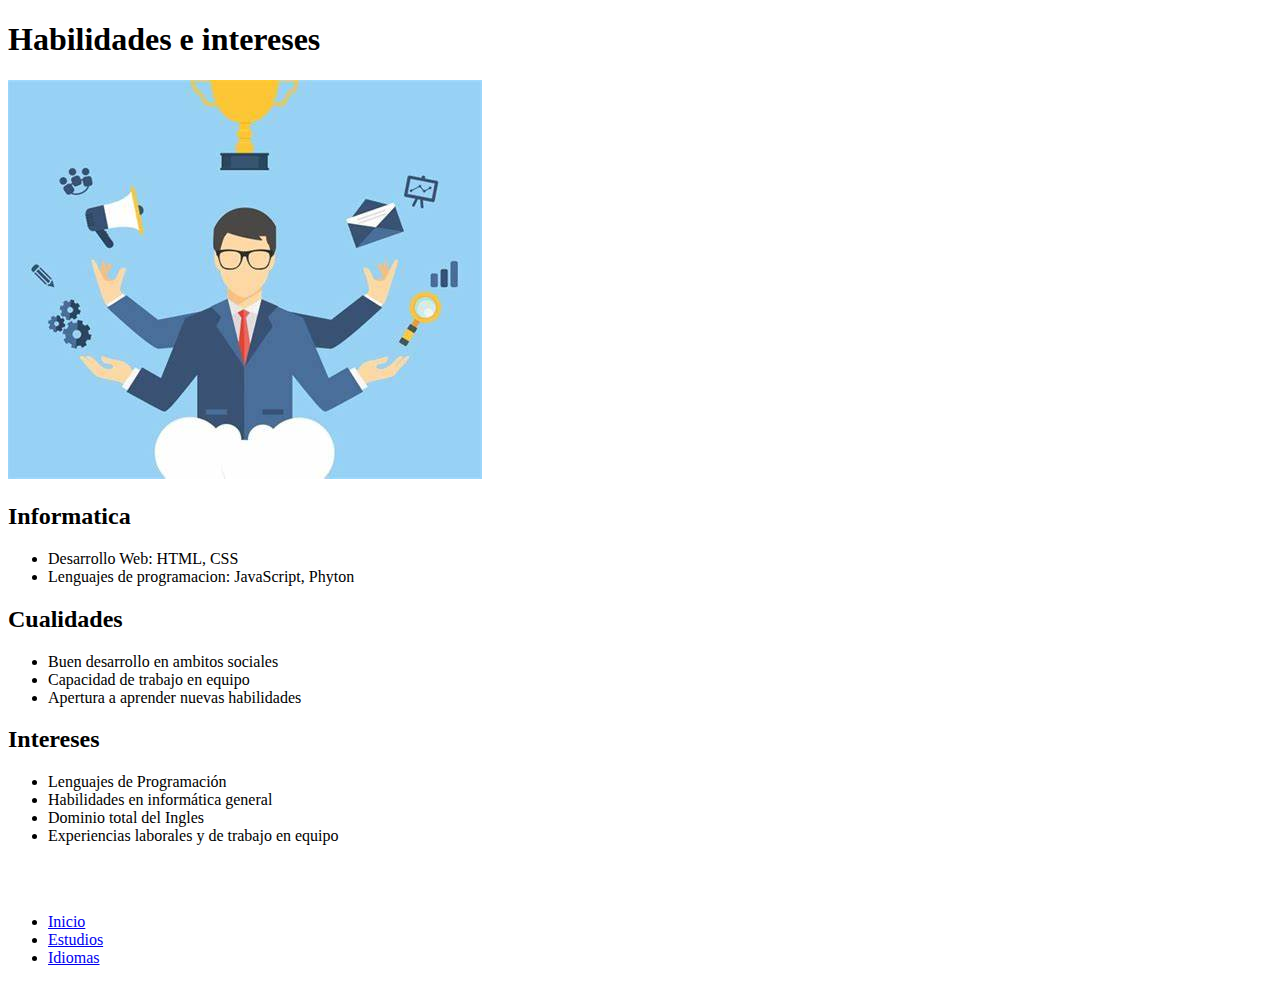
==== cualidades.html @ fbae143b "Primer cv" ====
<!DOCTYPE html>
<html lang="en">
<head>
    <meta charset="UTF-8">
    <meta http-equiv="X-UA-Compatible" content="IE=edge">
    <meta name="viewport" content="width=device-width, initial-scale=1.0">
    <title>Mi CV</title>
</head>
<body>
    <h1>Habilidades e intereses</h1>
    <img src="cualis.jpg" alt="cualidades">
    <h2>Informatica</h2>
    <ul>
        <li> Desarrollo Web: HTML, CSS </li>
        <li> Lenguajes de programacion: JavaScript, Phyton </li>
    </ul>
    <h2>Cualidades</h2>
    <ul>
        <li> Buen desarrollo en ambitos sociales </li>
        <li> Capacidad de trabajo en equipo </li>
        <li> Apertura a aprender nuevas habilidades</li>
    </ul>
    <h2>Intereses</h2>
    <ul>
        <li> Lenguajes de Programación </li>
        <li> Habilidades en informática general </li>
        <li> Dominio total del Ingles </li>
        <li> Experiencias laborales y de trabajo en equipo </li>
    </ul>
    <br><br>
    <ul>
        <li><a href="index.html">Inicio</a></li>
        <li><a href="estudios.html">Estudios</a></li>
        <li><a href="idiomas.html">Idiomas</a></li>
    </ul>
</body>
</html>
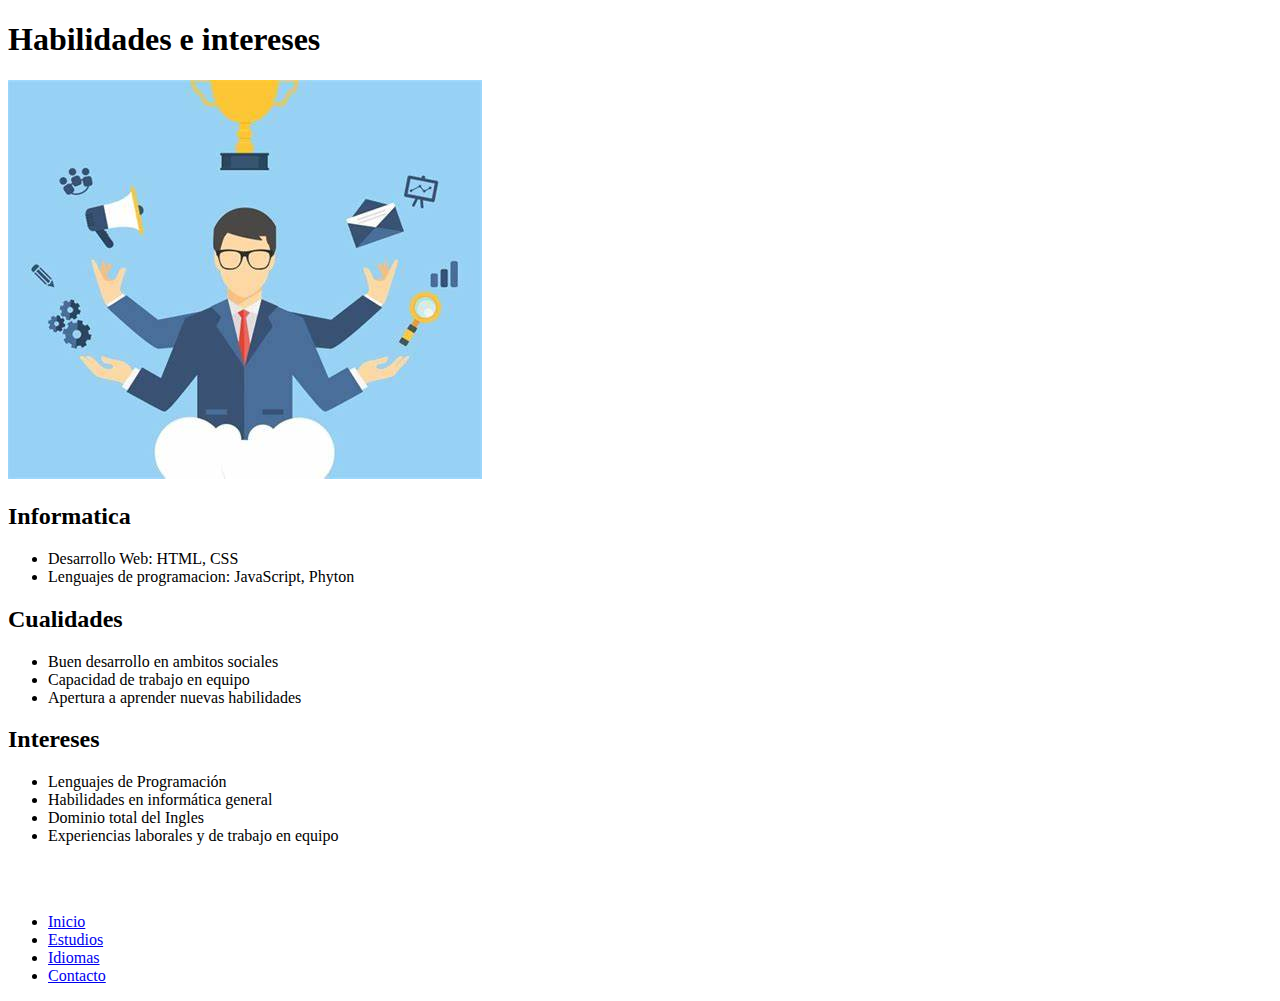
==== commit 3656500f: "Clase 3" ====
--- a/cualidades.html
+++ b/cualidades.html
@@ -5,6 +5,7 @@
     <meta http-equiv="X-UA-Compatible" content="IE=edge">
     <meta name="viewport" content="width=device-width, initial-scale=1.0">
     <title>Mi CV</title>
+    <link rel="stylesheet" href="cualidades.css">
 </head>
 <body>
     <h1>Habilidades e intereses</h1>
@@ -32,6 +33,7 @@
         <li><a href="index.html">Inicio</a></li>
         <li><a href="estudios.html">Estudios</a></li>
         <li><a href="idiomas.html">Idiomas</a></li>
+        <li><a href="contacto.html">Contacto</a></li>
     </ul>
 </body>
 </html>